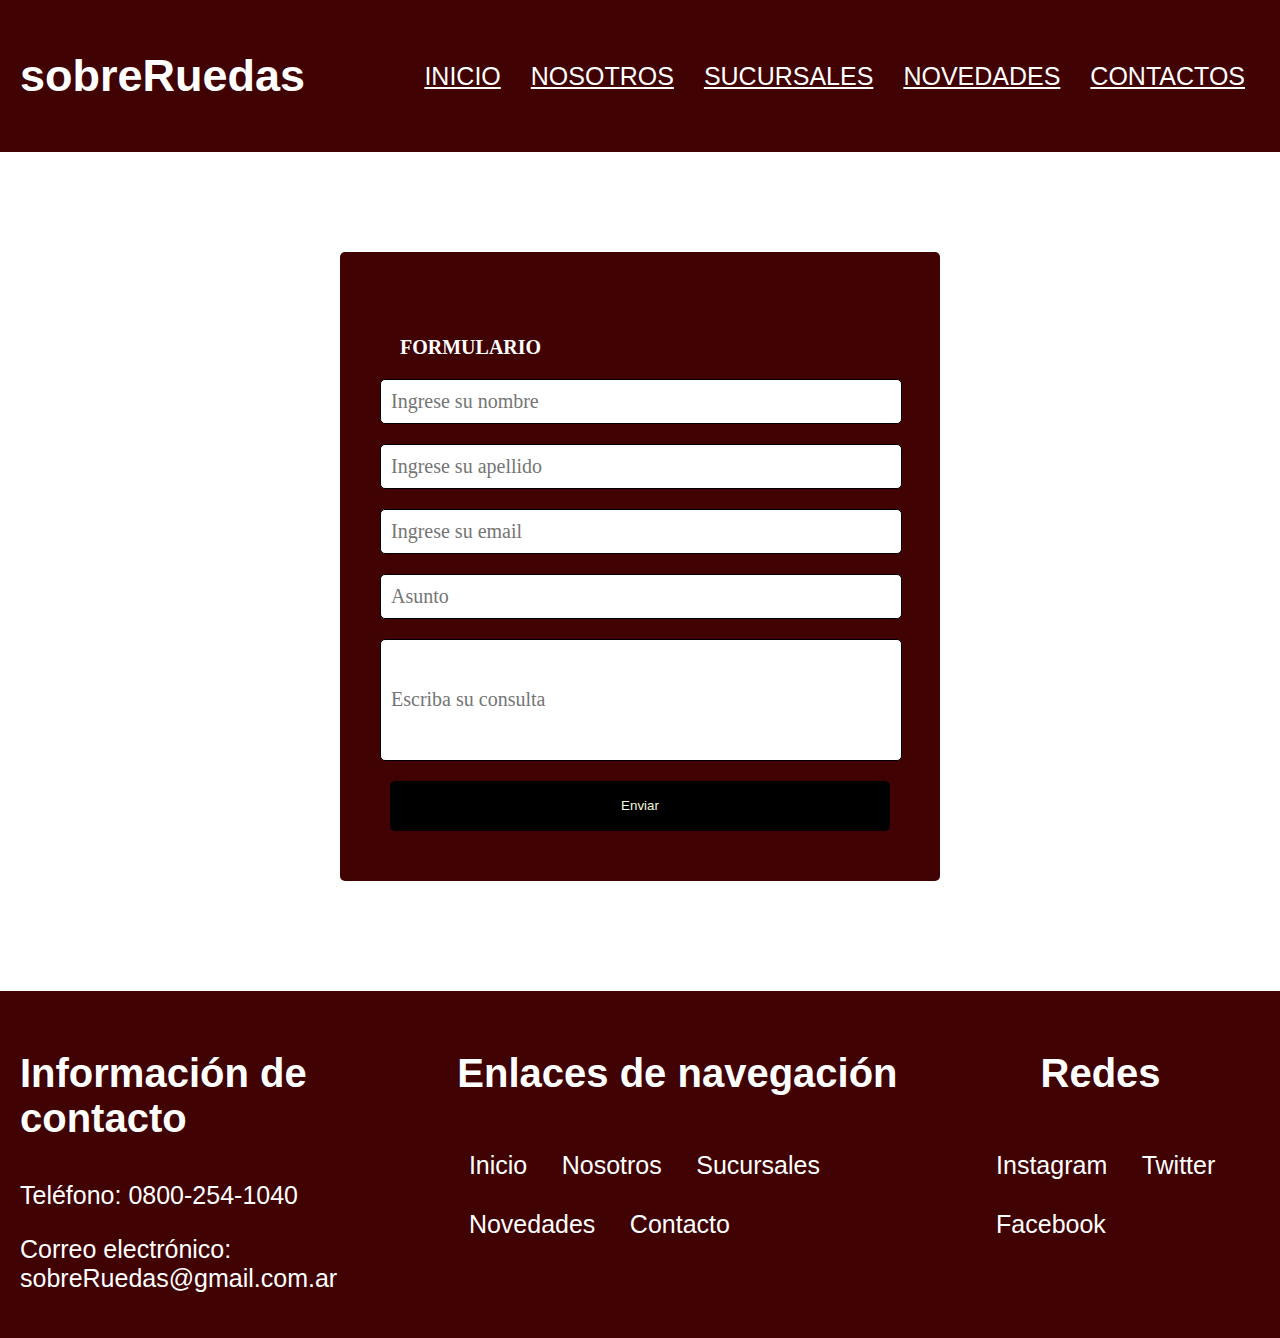
==== contactos.html @ 188b550d "first commit proyect" ====
<!DOCTYPE html>
<html lang="en">

<head>
    <meta charset="UTF-8">
    <meta http-equiv="X-UA-Compatible" content="IE=edge">
    <meta name="viewport" content="width=device-width, initial-scale=1.0">
    <title>sobreRuedas</title>
    <link rel="stylesheet" href="./style/contactos.css">

</head>

<body>
    
      <header>
          <nav class="navBar">
              <h1>sobreRuedas</h1>
              <ul class="menu">
                  <li><a href="./index.html">INICIO</a></li>
                  <li><a href="./nosotros.html">NOSOTROS</a></li>
                  <li><a href="./sucursales.html">SUCURSALES</a></li>
                  <li><a href="./novedades.html">NOVEDADES</a></li>
                  <li><a href="./contactos.html">CONTACTOS</a></li>
              </ul>
          </nav>
      </header>
  
      <div id="divFormulario">
        <form class="formulario">
            <h5>FORMULARIO</h5>
            <div class="inputFormulario">
              <input class="control" type="text" name="nombres" id="nombres" placeholder="Ingrese su nombre">
            </div>
            <div class="inputFormulario">
              <input class="control" type="text" name="apellido" id="nombres" placeholder="Ingrese su apellido">
            </div>
            <div class="inputFormulario">
              <input class="control" type="email" name="correo" id="nombres" placeholder="Ingrese su email">
            </div>
            <div class="inputFormulario">
              <input class="control" type="text" name="asunto" id="nombres" placeholder="Asunto ">
            </div>
            <div class="inputFormulario">
              <input class="consulta" type="text" name="consulta" id="nombres" placeholder="Escriba su consulta">
            </div>
            <div id="inputBoton">
              <button class="boton" type="submit">Enviar</button>
            </div>
        </form>
      </div>
  
  
  
      <footer class="containerFooter">
        <div class="contact-info">
          <h3>Información de contacto</h3>
          <p>Teléfono: 0800-254-1040</p>
          <p>Correo electrónico: sobreRuedas@gmail.com.ar</p>
        </div>
    
        <nav class="footerNav">
          <h3>Enlaces de navegación</h3>
          <ul>
            <li><a href="./index.html">Inicio</a></li>
            <li><a href="./nosotros.html">Nosotros</a></li>
            <li><a href="./sucursales.html">Sucursales</a></li>
            <li><a href="./novedades.html">Novedades</a></li>
            <li><a href="./contactos.html">Contacto</a></li>
          </ul>
        </nav>
    
        <nav class="footer-redes">
          <h3>Redes</h3>
          <ul>
            <li><a href="#">Instagram</a></li>
            <li><a href="#">Twitter</a></li>
            <li><a href="#">Facebook</a></li>
          </ul>
        </nav>
    </footer>
  
</body>
</html>
---- style/contactos.css ----
@media (max-width:425px) {
    body {
        background-color: white;
        margin: 0;
        padding: 0;
        width: 425px;
        font-family: 'Gill Sans', 'Gill Sans MT', Calibri, 'Trebuchet MS', sans-serif;

    }



    .navBar {
        display: flex;
        align-items: center;
        justify-content: space-between;
        padding: 20px;
        background-color:  rgb(64, 2, 2)
    }

    h1 {
        font-size: 45px;
        color: white;
    }

    ul li {
        display: inline-block;
        padding: 15px;
        font-size: 25px;
    }

    ul li a {
        color: white;
    }







    .formulario {
        width: 500px;
        background-color:  rgb(64, 2, 2);
        padding: 50px;
        margin: auto;
        margin-top: 100px;
        border-radius: 5px;
        font-family: 'Times New Roman', Times, serif;
        color: white;
        display: block;
    }

    .formulario h5 {
        font-size: 30px;
        margin-bottom: 20px;
    }

    .control {
        background-color: white;
        padding: 10px;
        border-radius: 5px;
        margin-bottom: 20px;
        width: 480px;
        border: solid 1px;
        font-family: 'Times New Roman', Times, serif;
        font-size: 20px;
    }

    .formulario .boton {
        width: 100%;
        border: none;
        background-color: black;
        color: beige;
        height: 50px;
        border-radius: 5px;
    }

    .consulta {
        background-color: white;
        padding: 10px;
        border-radius: 5px;
        margin-bottom: 20px;
        width: 100%;
        border: solid 1px;
        font-family: 'Times New Roman', Times, serif;
        font-size: 20px;
        width: 480px;
        height: 100px;
    }



    .containerFooter {
        background-color: rgb(64, 2, 2);
        color: black;
        padding: 20px;
        display: flex;
        justify-content: space-evenly;
        margin-top: 200px;
    
        
      }
      
      .containerFooter h3 {
        font-size: 40px;
        /* background */
        justify-content: center;
        display: flex;
        color: white;
      }
      
      .containerFooter p {
        font-size: 25px;
        display: flex;
        color: white;
        
      }
      
      .containerFooter a {
        font-size: 25px;
       color: white;
       text-decoration: none;
    }







    
    













    .navBar {
        display: flex;
        justify-content: center;
        flex-direction: column;
        text-align: center;
    }

    .menu {
        display: flex;
        justify-content: center;
        flex-direction: column;
    }

    .menu ul li {
        list-style: none;
    }

    .formulario {
        width: 160px;
        margin: 10px;
        margin-top: 50px;
        display: flex;
        justify-content: center;
        flex-direction: column;
    }

    .control {
        width: 155px;
        margin-left: -10px;
    }

    .boton {
        width: 160px;
    }

    #inputBoton {
        align-items: center;
        display: flex;
        justify-content: center;
        text-align: center;
    }

    .consulta {
        width: 160px;
        margin-left: -10px;
    }

    .formulario h5 {
        font-size: 20px;
        padding: 0px 10px;
    }

    .inputFormulario {
        display: flex;
        flex-direction: column;
    }

    #divFormulario {
        width: 100%;
        display: flex;
        justify-content: center;
    }

    .containerFooter {
        display: flex;
        justify-content: center;
        flex-direction: column;
    }


}

@media (min-width:426px) and (max-width:768px) {

    body {
        background-color: white;
        margin: 0;
        padding: 0;
        width: 768px;
        font-family: 'Gill Sans', 'Gill Sans MT', Calibri, 'Trebuchet MS', sans-serif;

    }



    .navBar {
        display: flex;
        align-items: center;
        justify-content: space-between;
        padding: 20px;
        background-color:  rgb(64, 2, 2)
    }

    h1 {
        font-size: 45px;
        color: white;
    }

    ul li {
        display: inline-block;
        padding: 15px;
        font-size: 25px;
    }

    ul li a {
        color: white;
    }







    .formulario {
        width: 500px;
        background-color: rgb(64, 2, 2);
        padding: 50px;
        margin: auto;
        margin-top: 100px;
        border-radius: 5px;
        font-family: 'Times New Roman', Times, serif;
        color: white;
        display: block;
    }

    .formulario h5 {
        font-size: 30px;
        margin-bottom: 20px;
    }

    .control {
        background-color: white;
        padding: 10px;
        border-radius: 5px;
        margin-bottom: 20px;
        width: 480px;
        border: solid 1px;
        font-family: 'Times New Roman', Times, serif;
        font-size: 20px;
    }

    .formulario .boton {
        width: 100%;
        border: none;
        background-color: black;
        color: beige;
        height: 50px;
        border-radius: 5px;
    }

    .consulta {
        background-color: white;
        padding: 10px;
        border-radius: 5px;
        margin-bottom: 20px;
        width: 100%;
        border: solid 1px;
        font-family: 'Times New Roman', Times, serif;
        font-size: 20px;
        width: 400px;
        height: 100px;
    }




    .containerFooter {
        background-color: rgb(64, 2, 2);
        color: black;
        padding: 20px;
        display: flex;
        justify-content: space-evenly;
        margin-top: 200px;
    
        
      }
      
      .containerFooter h3 {
        font-size: 40px;
        /* background */
        justify-content: center;
        display: flex;
        color: white;
      }
      
      .containerFooter p {
        font-size: 25px;
        display: flex;
        color: white;
        
      }
      
      .containerFooter a {
        font-size: 25px;
       color: white;
       text-decoration: none;
       }





















    .navBar {
        display: flex;
        justify-content: center;
        flex-direction: column;
        text-align: center;
    }

    .menu {
        display: flex;
        justify-content: center;
        flex-direction: column;
    }

    .menu ul li {
        list-style: none;
    }

    .formulario {
        width: 400px;
        margin: 10px;
        margin-top: 50px;
        display: flex;
        justify-content: center;
        flex-direction: column;

    }



    .control {
        width: 400px;
        margin-left: -10px;
    }

    .boton {
        width: 160px;

    }

    #inputBoton {
        align-items: center;
        display: flex;
        justify-content: center;
        text-align: center;

    }

    .consulta {
        width: 400px;
        margin-left: -10px;
    }

    .formulario h5 {
        font-size: 20px;
        padding: 0px 10px;
    }

    .inputFormulario {
        display: flex;
        flex-direction: column;

    }

    #divFormulario {
        width: 100%;
        display: flex;
        justify-content: center;

    }


    .containerFooter {
        display: flex;
        justify-content: center;
        flex-direction: column;
    }

}

@media (min-width:769px) and (max-width:1024px) {

    body {
        background-color: white;
        margin: 0;
        padding: 0;
        width: 1024px;
        font-family: 'Gill Sans', 'Gill Sans MT', Calibri, 'Trebuchet MS', sans-serif;

    }



    .navBar {
        display: flex;
        align-items: center;
        justify-content: space-between;
        padding: 20px;
        background-color:  rgb(64, 2, 2)
    }

    h1 {
        font-size: 45px;
        color: white;
    }

    ul li {
        display: inline-block;
        padding: 15px;
        font-size: 25px;
    }

    ul li a {
        color:white;
    }







    .formulario {
        width: 500px;
        background-color:  rgb(64, 2, 2);
        padding: 50px;
        margin: auto;
        margin-top: 100px;
        border-radius: 5px;
        font-family: 'Times New Roman', Times, serif;
        color: white;
        display: block;
    }

    .formulario h5 {
        font-size: 30px;
        margin-bottom: 20px;
    }

    .control {
        background-color: white;
        padding: 10px;
        border-radius: 5px;
        margin-bottom: 20px;
        width: 480px;
        border: solid 1px;
        font-family: 'Times New Roman', Times, serif;
        font-size: 20px;
    }

    .formulario .boton {
        width: 100%;
        border: none;
        background-color: black;
        color: beige;
        height: 50px;
        border-radius: 5px;
    }

    .consulta {
        background-color: white;
        padding: 10px;
        border-radius: 5px;
        margin-bottom: 20px;
        width: 100%;
        border: solid 1px;
        font-family: 'Times New Roman', Times, serif;
        font-size: 20px;
        width: 400px;
        height: 100px;
    }




    .containerFooter {
        background-color: rgb(64, 2, 2);
        color: black;
        padding: 20px;
        display: flex;
        justify-content: space-evenly;
        margin-top: 200px;
    
        
      }
      
      .containerFooter h3 {
        font-size: 40px;
        /* background */
        justify-content: center;
        display: flex;
        color: white;
      }
      
      .containerFooter p {
        font-size: 25px;
        display: flex;
        color: white;
        
      }
      
      .containerFooter a {
        font-size: 25px;
       color: white;
       text-decoration: none;
       }
















    .navBar {
        display: flex;
        justify-content: center;
        flex-direction: column;
        text-align: center;

    }

    .menu {
        display: flex;
        justify-content: center;
        flex-direction: row;



    }

    .menu ul li {
        list-style: none;
    }

    .formulario {
        width: 500px;
        margin: 10px;
        margin-top: 100px;
        display: flex;
        justify-content: center;
        flex-direction: column;


    }



    .control {
        width: 500px;
        margin-left: -10px;
    }

    .boton {
        width: 500px;

    }

    #inputBoton {
        align-items: center;
        display: flex;
        justify-content: center;
        text-align: center;

    }

    .consulta {
        width: 500px;
        margin-left: -10px;
    }

    .formulario h5 {
        font-size: 20px;
        padding: 0px 10px;
    }

    .inputFormulario {
        display: flex;
        flex-direction: column;

    }

    #divFormulario {
        width: 100%;
        display: flex;
        justify-content: center;

    }


    .containerFooter {
        display: flex;
        justify-content: center;
        flex-direction: column;
    }

}

@media (min-width:1025px) {
    body {
        background-color: white;
        margin: 0;
        padding: 0;
        width: 100%;
        font-family: 'Gill Sans', 'Gill Sans MT', Calibri, 'Trebuchet MS', sans-serif;

    }



    .navBar {
        display: flex;
        align-items: center;
        justify-content: space-between;
        padding: 20px;
        background-color:  rgb(64, 2, 2);
    }

    h1 {
        font-size: 45px;
        color: white;
    }

    ul li {
        display: inline-block;
        padding: 15px;
        font-size: 25px;
    }

    ul li a {
        color: white;
    }







    .formulario {
        width: 500px;
        background-color:  rgb(64, 2, 2);
        padding: 50px;
        margin: auto;
        margin-top: 100px;
        border-radius: 5px;
        font-family: 'Times New Roman', Times, serif;
        color: white;
        display: block;
    }

    .formulario h5 {
        font-size: 30px;
        margin-bottom: 20px;
    }

    .control {
        background-color: white;
        padding: 10px;
        border-radius: 5px;
        margin-bottom: 20px;
        width: 480px;
        border: solid 1px;
        font-family: 'Times New Roman', Times, serif;
        font-size: 20px;
    }

    .formulario .boton {
        width: 100%;
        border: none;
        background-color: black;
        color: beige;
        height: 50px;
        border-radius: 5px;
    }

    .consulta {
        background-color: white;
        padding: 10px;
        border-radius: 5px;
        margin-bottom: 20px;
        width: 100%;
        border: solid 1px;
        font-family: 'Times New Roman', Times, serif;
        font-size: 20px;
        width: 400px;
        height: 100px;
    }




    .containerFooter {
        background-color: rgb(64, 2, 2);
        color: black;
        padding: 20px;
        display: flex;
        justify-content: space-evenly;
        margin-top: 100px;
      }
      
      .containerFooter h3 {
        font-size: 40px;
        /* background */
        justify-content: center;
        display: flex;
        color: white;
      }
      
      .containerFooter p {
        font-size: 25px;
        display: flex;
        color: white;    
      }
      
      .containerFooter a {
        font-size: 25px;
       color: white;
       text-decoration: none;
       }
















    .navBar {
        display: flex;
        justify-content: space-between;
        flex-direction: row;
        text-align: center;
    }

    .menu {
        display: flex;
        justify-content: center;
        flex-direction: row;
    }

    .menu ul li {
        list-style: none;
    }

    .formulario {
        width: 500px;
        margin: 10px;
        margin-top: 100px;
        display: flex;
        justify-content: center;
        flex-direction: column;
    }


    .control {
        width: 500px;
        margin-left: -10px;
    }

    .boton {
        width: 500px;
    }

    #inputBoton {
        align-items: center;
        display: flex;
        justify-content: center;
        text-align: center;
    }

    .consulta {
        width: 500px;
        margin-left: -10px;
    }

    .formulario h5 {
        font-size: 20px;
        padding: 0px 10px;
    }

    .inputFormulario {
        display: flex;
        flex-direction: column;
    }

    #divFormulario {
        width: 100%;
        display: flex;
        justify-content: center;
    }


    .containerFooter {
        display: flex;
        justify-content: space-evenly;
        flex-direction: row;
    }









}
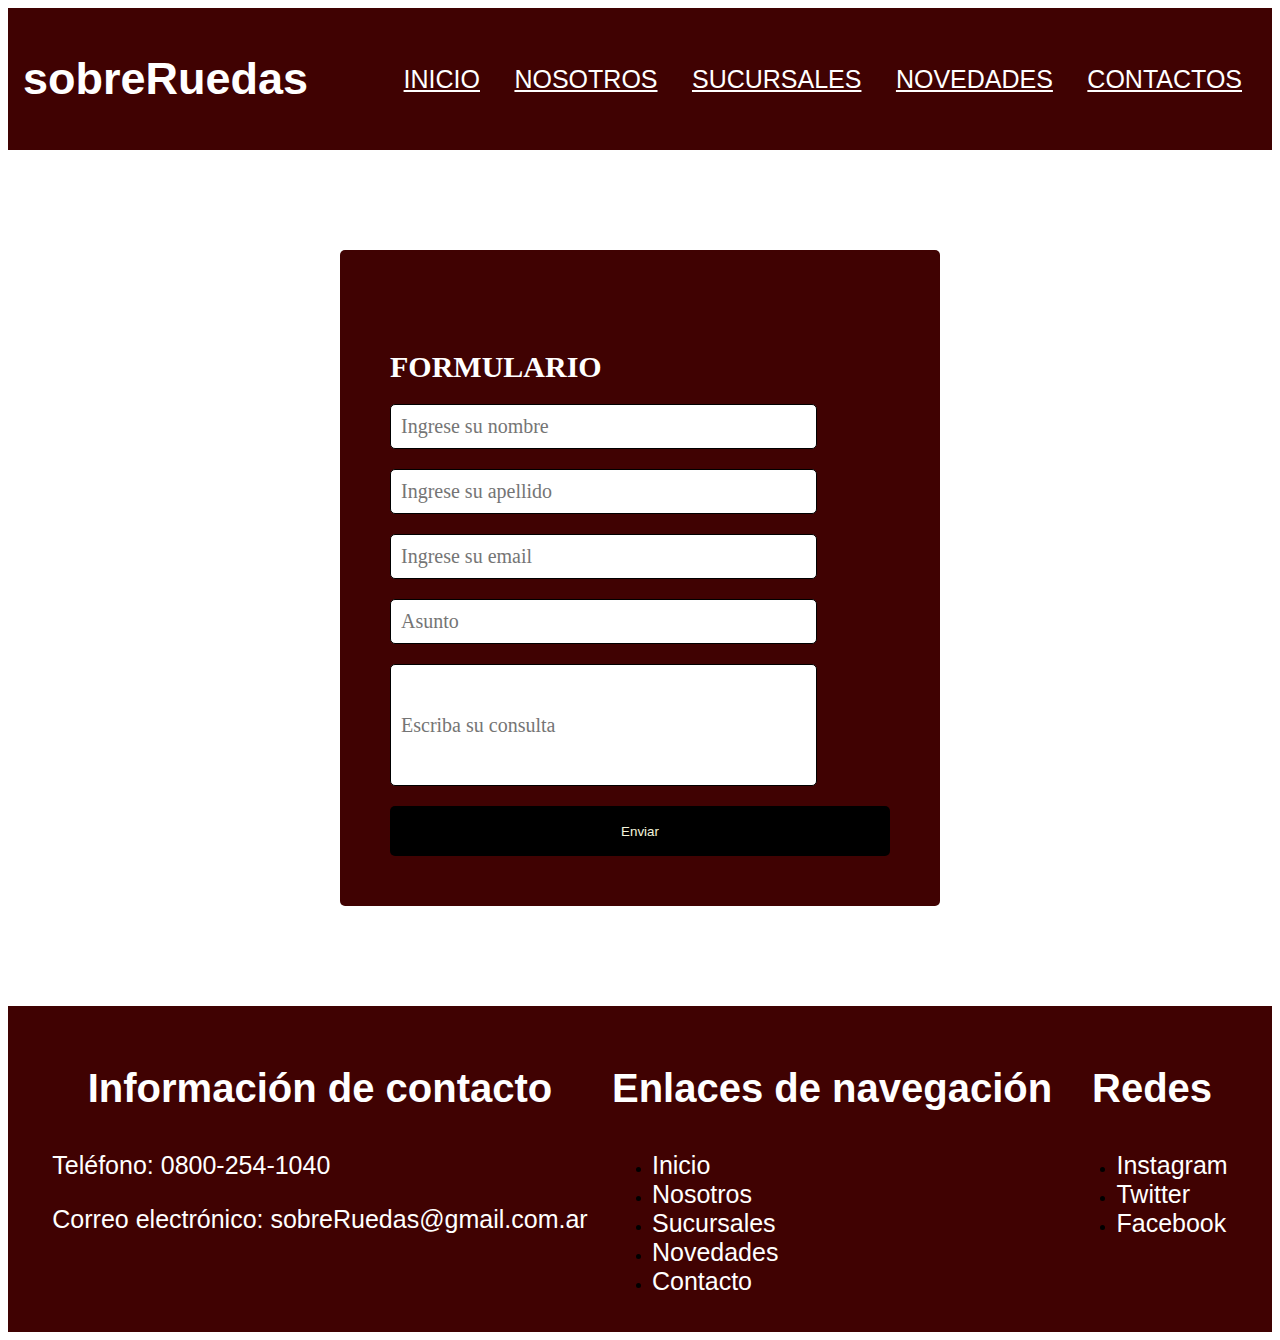
==== commit d92aeab2: "Codigo a Sass" ====
--- a/contactos.html
+++ b/contactos.html
@@ -2,82 +2,83 @@
 <html lang="en">
 
 <head>
-    <meta charset="UTF-8">
-    <meta http-equiv="X-UA-Compatible" content="IE=edge">
-    <meta name="viewport" content="width=device-width, initial-scale=1.0">
-    <title>sobreRuedas</title>
-    <link rel="stylesheet" href="./style/contactos.css">
+  <meta charset="UTF-8">
+  <meta http-equiv="X-UA-Compatible" content="IE=edge">
+  <meta name="viewport" content="width=device-width, initial-scale=1.0">
+  <title>sobreRuedas</title>
+  <link rel="stylesheet" href="./sass/main.css">
+  <link href="https://cdn.jsdelivr.net/npm/bootstrap@5.3.0-alpha3/dist/css/bootstrap.min.css" rel="stylesheet"
+    integrity="sha384-KK94CHFLLe+nY2dmCWGMq91rCGa5gtU4mk92HdvYe+M/SXH301p5ILy+dN9+nJOZ" crossorigin="anonymous">
 
 </head>
 
 <body>
-    
-      <header>
-          <nav class="navBar">
-              <h1>sobreRuedas</h1>
-              <ul class="menu">
-                  <li><a href="./index.html">INICIO</a></li>
-                  <li><a href="./nosotros.html">NOSOTROS</a></li>
-                  <li><a href="./sucursales.html">SUCURSALES</a></li>
-                  <li><a href="./novedades.html">NOVEDADES</a></li>
-                  <li><a href="./contactos.html">CONTACTOS</a></li>
-              </ul>
-          </nav>
-      </header>
-  
-      <div id="divFormulario">
-        <form class="formulario">
-            <h5>FORMULARIO</h5>
-            <div class="inputFormulario">
-              <input class="control" type="text" name="nombres" id="nombres" placeholder="Ingrese su nombre">
-            </div>
-            <div class="inputFormulario">
-              <input class="control" type="text" name="apellido" id="nombres" placeholder="Ingrese su apellido">
-            </div>
-            <div class="inputFormulario">
-              <input class="control" type="email" name="correo" id="nombres" placeholder="Ingrese su email">
-            </div>
-            <div class="inputFormulario">
-              <input class="control" type="text" name="asunto" id="nombres" placeholder="Asunto ">
-            </div>
-            <div class="inputFormulario">
-              <input class="consulta" type="text" name="consulta" id="nombres" placeholder="Escriba su consulta">
-            </div>
-            <div id="inputBoton">
-              <button class="boton" type="submit">Enviar</button>
-            </div>
-        </form>
+
+  <header>
+    <nav class="navBar">
+      <h1>sobreRuedas</h1>
+      <ul class="menu">
+        <li><a href="./index.html">INICIO</a></li>
+        <li><a href="./nosotros.html">NOSOTROS</a></li>
+        <li><a href="./sucursales.html">SUCURSALES</a></li>
+        <li><a href="./novedades.html">NOVEDADES</a></li>
+        <li><a href="./contactos.html">CONTACTOS</a></li>
+      </ul>
+    </nav>
+  </header>
+
+  <div id="divFormulario">
+    <form class="formulario">
+      <h5>FORMULARIO</h5>
+      <div class="inputFormulario">
+        <input class="control" type="text" name="nombres" id="nombres" placeholder="Ingrese su nombre">
       </div>
-  
-  
-  
-      <footer class="containerFooter">
-        <div class="contact-info">
-          <h3>Información de contacto</h3>
-          <p>Teléfono: 0800-254-1040</p>
-          <p>Correo electrónico: sobreRuedas@gmail.com.ar</p>
-        </div>
-    
-        <nav class="footerNav">
-          <h3>Enlaces de navegación</h3>
-          <ul>
-            <li><a href="./index.html">Inicio</a></li>
-            <li><a href="./nosotros.html">Nosotros</a></li>
-            <li><a href="./sucursales.html">Sucursales</a></li>
-            <li><a href="./novedades.html">Novedades</a></li>
-            <li><a href="./contactos.html">Contacto</a></li>
-          </ul>
-        </nav>
-    
-        <nav class="footer-redes">
-          <h3>Redes</h3>
-          <ul>
-            <li><a href="#">Instagram</a></li>
-            <li><a href="#">Twitter</a></li>
-            <li><a href="#">Facebook</a></li>
-          </ul>
-        </nav>
-    </footer>
-  
+      <div class="inputFormulario">
+        <input class="control" type="text" name="apellido" id="nombres" placeholder="Ingrese su apellido">
+      </div>
+      <div class="inputFormulario">
+        <input class="control" type="email" name="correo" id="nombres" placeholder="Ingrese su email">
+      </div>
+      <div class="inputFormulario">
+        <input class="control" type="text" name="asunto" id="nombres" placeholder="Asunto ">
+      </div>
+      <div class="inputFormulario">
+        <input class="consulta" type="text" name="consulta" id="nombres" placeholder="Escriba su consulta">
+      </div>
+      <div id="inputBoton">
+        <button class="boton" type="submit">Enviar</button>
+      </div>
+    </form>
+  </div>
+
+  <footer class="containerFooter">
+    <div class="contact-info">
+      <h3>Información de contacto</h3>
+      <p>Teléfono: 0800-254-1040</p>
+      <p>Correo electrónico: sobreRuedas@gmail.com.ar</p>
+    </div>
+
+    <nav class="footerNav">
+      <h3>Enlaces de navegación</h3>
+      <ul>
+        <li><a href="./index.html">Inicio</a></li>
+        <li><a href="./nosotros.html">Nosotros</a></li>
+        <li><a href="./sucursales.html">Sucursales</a></li>
+        <li><a href="./novedades.html">Novedades</a></li>
+        <li><a href="./contactos.html">Contacto</a></li>
+      </ul>
+    </nav>
+
+    <nav class="footer-redes">
+      <h3>Redes</h3>
+      <ul>
+        <li><a href="#">Instagram</a></li>
+        <li><a href="#">Twitter</a></li>
+        <li><a href="#">Facebook</a></li>
+      </ul>
+    </nav>
+  </footer>
+
 </body>
+
 </html>--- a/sass/main.css
+++ b/sass/main.css
@@ -0,0 +1,346 @@
+body {
+  background-color: white;
+  font-family: "Gill Sans", "Gill Sans MT", Calibri, "Trebuchet MS", sans-serif;
+}
+
+/* inicio */
+.navBar {
+  display: flex;
+  align-items: center;
+  justify-content: space-between;
+  background-color: rgb(64, 2, 2);
+  padding: 15px;
+}
+.navBar h1 {
+  font-size: 45px;
+  color: white;
+}
+.navBar ul li {
+  display: inline-block;
+  padding: 15px;
+  font-size: 25px;
+}
+.navBar ul li a {
+  color: white;
+  font-family: "Gill Sans", "Gill Sans MT", Calibri, "Trebuchet MS", sans-serif;
+}
+
+.carousel {
+  margin: 150px 350px;
+  margin-top: -10px;
+}
+.carousel .d-block {
+  margin: 0px;
+  height: 600px;
+}
+
+.gridContainer {
+  display: flex;
+  background-color: white;
+  gap: 20px;
+  grid-template-columns: 1fr 1fr 1fr;
+  height: 450px;
+  justify-content: space-around;
+  flex-direction: row;
+  margin: 0 75px;
+  margin-top: -200px;
+}
+.gridContainer .gridItem {
+  background-color: white;
+  width: 500px;
+  text-align: center;
+  border: 4px solid black;
+}
+.gridContainer .gridItem .imagenMedidas {
+  width: 350px;
+  height: 220px;
+  margin: 25px;
+}
+.gridContainer .gridItem .titulo {
+  font-size: 25px;
+  margin-top: 10px;
+  background-color: black;
+  color: white;
+}
+.gridContainer .gridItem p {
+  font-size: 20px;
+  width: 100%;
+  margin-top: -15px;
+}
+.gridContainer .gridItem a {
+  background: black;
+  padding: 5px;
+  color: white;
+  border-radius: 5px;
+  text-decoration: none;
+}
+.gridContainer .gridItem a:hover {
+  background-color: rgb(64, 2, 2);
+}
+
+.gridContainer2 {
+  display: flex;
+  background-color: white;
+  gap: 20px;
+  grid-template-columns: 1fr 1fr 1fr;
+  height: 550px;
+  justify-content: space-around;
+  flex-direction: row;
+  margin: 0 75px;
+  padding: 50px 0px;
+}
+.gridContainer2 .gridItem2 {
+  background-color: white;
+  width: 500px;
+  text-align: center;
+  border: 4px solid black;
+}
+.gridContainer2 .gridItem2 .imagenMedidas2 {
+  width: 350px;
+  height: 220px;
+  margin: 25px;
+}
+.gridContainer2 .gridItem2 .titulo2 {
+  font-size: 25px;
+  margin-top: 10px;
+  background-color: black;
+  color: white;
+}
+.gridContainer2 .gridItem2 p {
+  font-size: 20px;
+  width: 100%;
+  margin-top: -15px;
+}
+.gridContainer2 .gridItem2 a {
+  background: black;
+  padding: 5px;
+  color: white;
+  border-radius: 5px;
+  text-decoration: none;
+}
+.gridContainer2 .gridItem2 a:hover {
+  background-color: rgb(64, 2, 2);
+}
+
+.gridContainer3 {
+  display: flex;
+  background-color: white;
+  gap: 20px;
+  grid-template-columns: 1fr 1fr 1fr;
+  height: 450px;
+  justify-content: space-around;
+  flex-direction: row;
+  margin: 0 75px;
+}
+.gridContainer3 .gridItem3 {
+  background-color: white;
+  width: 500px;
+  text-align: center;
+  border: 4px solid black;
+}
+.gridContainer3 .gridItem3 .imagenMedidas3 {
+  width: 350px;
+  height: 220px;
+  margin: 25px;
+}
+.gridContainer3 .gridItem3 .titulo3 {
+  font-size: 25px;
+  margin-top: 10px;
+  background-color: black;
+  color: white;
+}
+.gridContainer3 .gridItem3 p {
+  font-size: 20px;
+  width: 100%;
+  margin-top: -15px;
+}
+.gridContainer3 .gridItem3 a {
+  background: black;
+  padding: 5px;
+  color: white;
+  border-radius: 5px;
+  text-decoration: none;
+}
+.gridContainer3 .gridItem3 a:hover {
+  background-color: rgb(64, 2, 2);
+}
+
+.parrafoInicio {
+  font-size: 30px;
+  width: 85%;
+  margin: auto;
+  color: white;
+  text-align: center;
+  background-color: rgb(64, 2, 2);
+  padding: 10px;
+  margin-top: 35px;
+}
+
+.containerFooter {
+  background-color: rgb(64, 2, 2);
+  color: black;
+  padding: 20px;
+  display: flex;
+  justify-content: space-evenly;
+  margin-top: 50px;
+}
+.containerFooter h3 {
+  font-size: 40px;
+  justify-content: center;
+  display: flex;
+  color: white;
+}
+.containerFooter p {
+  font-size: 25px;
+  display: flex;
+  color: white;
+}
+.containerFooter a {
+  font-size: 25px;
+  color: white;
+  text-decoration: none;
+}
+
+/* nosotros */
+.centrarImagen {
+  display: flex;
+  justify-content: center;
+}
+.centrarImagen img {
+  width: 420px;
+  height: 250px;
+  margin-top: 100px;
+  border: 3px solid rgb(64, 2, 2);
+}
+
+.parrafoConteiner {
+  display: flex;
+  justify-content: center;
+  margin-top: 30px;
+}
+.parrafoConteiner .sobreNosotros {
+  width: 75%;
+  font-size: 30px;
+  color: white;
+  background-color: rgb(64, 2, 2);
+  height: auto;
+  padding: 10px;
+  text-align: center;
+}
+
+.imagenTexto {
+  display: flex;
+  justify-content: center;
+  margin-top: 20px;
+  padding-bottom: 60px;
+}
+.imagenTexto .imagenAbajo {
+  width: 400px;
+  height: auto;
+  margin: 0px 120px;
+  margin-top: 60px;
+  border: 3px solid black;
+}
+
+/* sucursales */
+.sucursalesConteinerGeneral {
+  text-align: center;
+  justify-content: center;
+  padding: 0px 50px;
+  margin-top: 100px 0px;
+}
+.sucursalesConteinerGeneral .sucursalesConteiner {
+  background-color: rgb(64, 2, 2);
+  width: 500px;
+  height: 215px;
+  margin-top: 50px;
+  border: solid 5px;
+}
+.sucursalesConteinerGeneral .sucursalesConteiner h4 {
+  background-color: white;
+  font-size: 20px;
+  color: black;
+  margin-top: 10px;
+  padding: 5px;
+  text-align: center;
+}
+.sucursalesConteinerGeneral .sucursalesConteiner p {
+  font-size: 20px;
+  margin: 20px;
+  font-family: "Times New Roman", Times, serif;
+  background-color: black;
+  color: white;
+}
+
+/* novedades */
+.imagen {
+  width: 400px;
+  height: 300px;
+  margin: 100px;
+  border: solid 10px black;
+  display: inline;
+  justify-content: center;
+}
+
+.txt-1 {
+  grid-template-columns: 1 fr 1fr;
+  background-color: black;
+  color: white;
+  width: 400px;
+  height: auto;
+  margin: -100px 118px;
+  border: 10px black solid;
+  font-size: 25px;
+  text-align: center;
+  display: flex;
+  justify-content: center;
+  margin-bottom: 60px;
+}
+
+/* contactos */
+.formulario {
+  width: 500px;
+  background-color: rgb(64, 2, 2);
+  padding: 50px;
+  margin: auto;
+  margin-top: 100px;
+  border-radius: 5px;
+  font-family: "Times New Roman", Times, serif;
+  color: white;
+  display: block;
+  margin-bottom: 100px;
+}
+.formulario h5 {
+  font-size: 30px;
+  margin-bottom: 20px;
+}
+.formulario .control {
+  background-color: white;
+  padding: 10px;
+  border-radius: 5px;
+  margin-bottom: 20px;
+  width: 405px;
+  border: solid 1px;
+  font-family: "Times New Roman", Times, serif;
+  font-size: 20px;
+}
+.formulario .boton {
+  width: 100%;
+  border: none;
+  background-color: black;
+  color: beige;
+  height: 50px;
+  border-radius: 5px;
+}
+.formulario .consulta {
+  background-color: white;
+  padding: 10px;
+  border-radius: 5px;
+  margin-bottom: 20px;
+  width: 100%;
+  border: solid 1px;
+  font-family: "Times New Roman", Times, serif;
+  font-size: 20px;
+  width: 405px;
+  height: 100px;
+}/*# sourceMappingURL=main.css.map */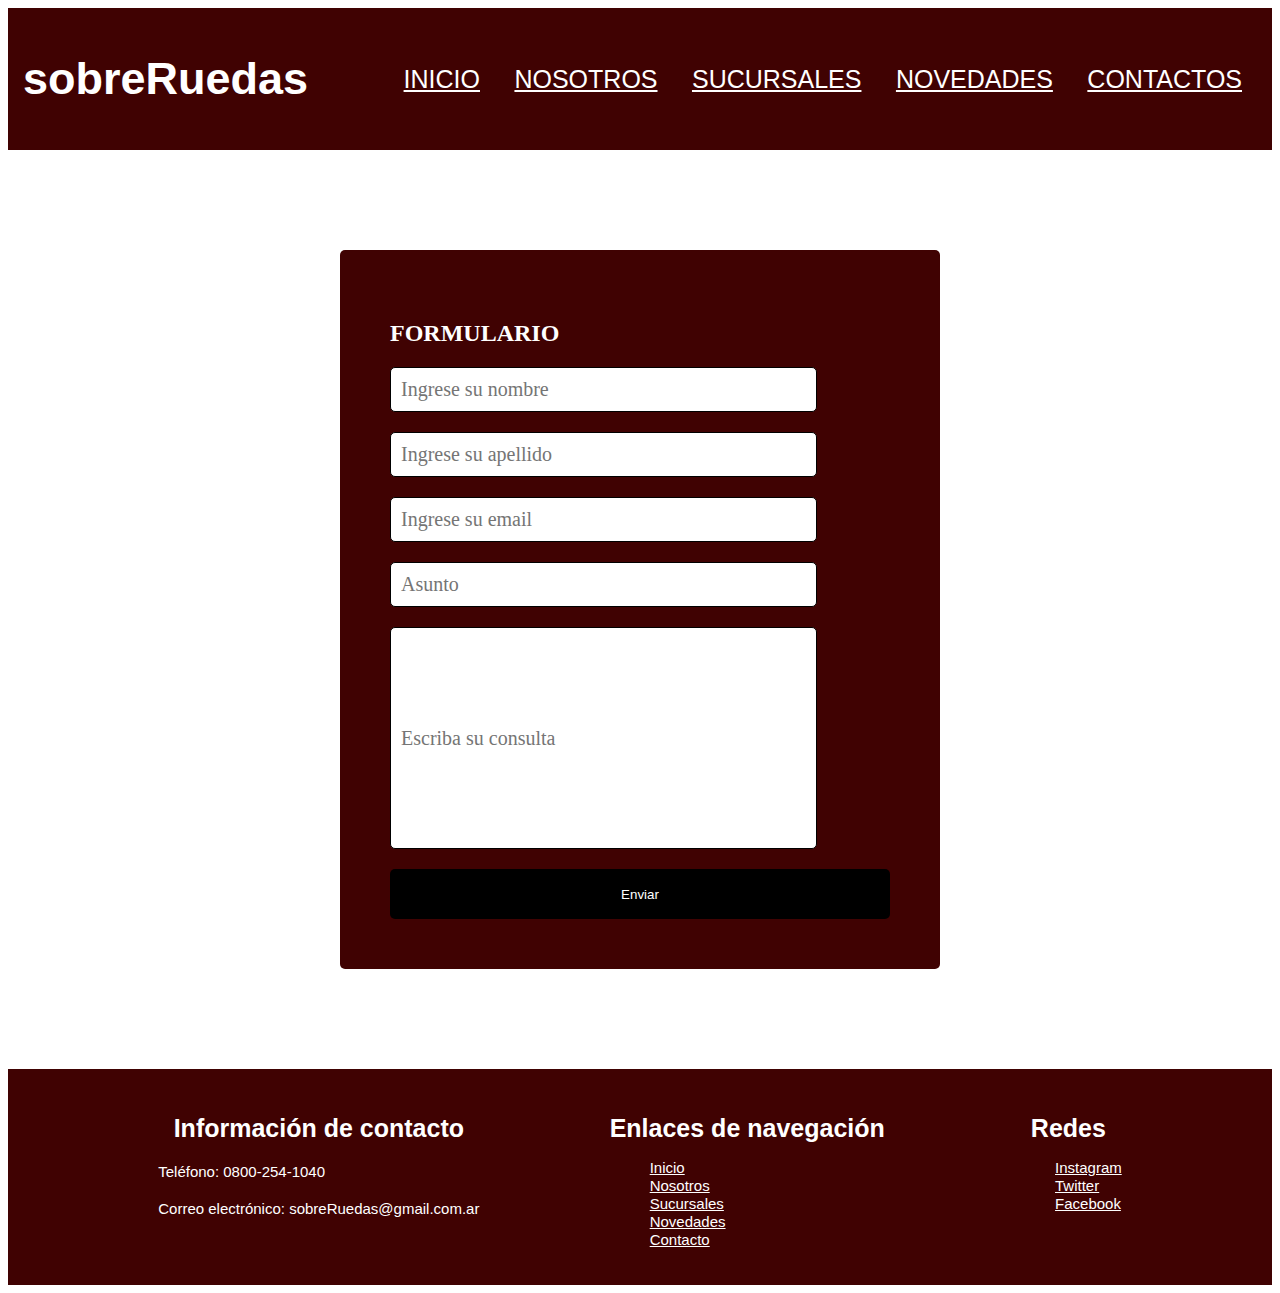
==== commit cc756f39: "Mixin modificado" ====
--- a/contactos.html
+++ b/contactos.html
@@ -5,7 +5,7 @@
   <meta charset="UTF-8">
   <meta http-equiv="X-UA-Compatible" content="IE=edge">
   <meta name="viewport" content="width=device-width, initial-scale=1.0">
-  <title>sobreRuedas</title>
+  <title>Contactos</title>
   <link rel="stylesheet" href="./sass/main.css">
   <link href="https://cdn.jsdelivr.net/npm/bootstrap@5.3.0-alpha3/dist/css/bootstrap.min.css" rel="stylesheet"
     integrity="sha384-KK94CHFLLe+nY2dmCWGMq91rCGa5gtU4mk92HdvYe+M/SXH301p5ILy+dN9+nJOZ" crossorigin="anonymous">
@@ -29,7 +29,7 @@
 
   <div id="divFormulario">
     <form class="formulario">
-      <h5>FORMULARIO</h5>
+      <h2>FORMULARIO</h2>
       <div class="inputFormulario">
         <input class="control" type="text" name="nombres" id="nombres" placeholder="Ingrese su nombre">
       </div>
--- a/sass/main.css
+++ b/sass/main.css
@@ -3,7 +3,7 @@
   font-family: "Gill Sans", "Gill Sans MT", Calibri, "Trebuchet MS", sans-serif;
 }
 
-/* inicio */
+/* Menu Y Footer para todos */
 .navBar {
   display: flex;
   align-items: center;
@@ -25,6 +25,36 @@
   font-family: "Gill Sans", "Gill Sans MT", Calibri, "Trebuchet MS", sans-serif;
 }
 
+.containerFooter {
+  background-color: rgb(64, 2, 2);
+  color: black;
+  padding: 20px;
+  display: flex;
+  justify-content: space-evenly;
+  margin-top: 50px;
+}
+.containerFooter h3 {
+  font-size: 25px;
+  justify-content: center;
+  display: flex;
+  color: white;
+  margin-bottom: 10px;
+}
+.containerFooter p {
+  font-size: 15px;
+  display: flex;
+  color: white;
+  margin-top: 20px;
+}
+.containerFooter li {
+  list-style: none;
+}
+.containerFooter li a {
+  font-size: 15px;
+  color: white;
+}
+
+/* inicio */
 .carousel {
   margin: 150px 350px;
   margin-top: -10px;
@@ -36,7 +66,7 @@
 
 .gridContainer {
   display: flex;
-  background-color: white;
+  background-color: #FFFFFF;
   gap: 20px;
   grid-template-columns: 1fr 1fr 1fr;
   height: 450px;
@@ -46,7 +76,7 @@
   margin-top: -200px;
 }
 .gridContainer .gridItem {
-  background-color: white;
+  background-color: #FFFFFF;
   width: 500px;
   text-align: center;
   border: 4px solid black;
@@ -60,7 +90,7 @@
   font-size: 25px;
   margin-top: 10px;
   background-color: black;
-  color: white;
+  color: #FFFFFF;
 }
 .gridContainer .gridItem p {
   font-size: 20px;
@@ -70,7 +100,7 @@
 .gridContainer .gridItem a {
   background: black;
   padding: 5px;
-  color: white;
+  color: #FFFFFF;
   border-radius: 5px;
   text-decoration: none;
 }
@@ -80,7 +110,7 @@
 
 .gridContainer2 {
   display: flex;
-  background-color: white;
+  background-color: #FFFFFF;
   gap: 20px;
   grid-template-columns: 1fr 1fr 1fr;
   height: 550px;
@@ -90,7 +120,7 @@
   padding: 50px 0px;
 }
 .gridContainer2 .gridItem2 {
-  background-color: white;
+  background-color: #FFFFFF;
   width: 500px;
   text-align: center;
   border: 4px solid black;
@@ -104,7 +134,7 @@
   font-size: 25px;
   margin-top: 10px;
   background-color: black;
-  color: white;
+  color: #FFFFFF;
 }
 .gridContainer2 .gridItem2 p {
   font-size: 20px;
@@ -114,7 +144,7 @@
 .gridContainer2 .gridItem2 a {
   background: black;
   padding: 5px;
-  color: white;
+  color: #FFFFFF;
   border-radius: 5px;
   text-decoration: none;
 }
@@ -124,7 +154,7 @@
 
 .gridContainer3 {
   display: flex;
-  background-color: white;
+  background-color: #FFFFFF;
   gap: 20px;
   grid-template-columns: 1fr 1fr 1fr;
   height: 450px;
@@ -133,7 +163,7 @@
   margin: 0 75px;
 }
 .gridContainer3 .gridItem3 {
-  background-color: white;
+  background-color: #FFFFFF;
   width: 500px;
   text-align: center;
   border: 4px solid black;
@@ -147,7 +177,7 @@
   font-size: 25px;
   margin-top: 10px;
   background-color: black;
-  color: white;
+  color: #FFFFFF;
 }
 .gridContainer3 .gridItem3 p {
   font-size: 20px;
@@ -157,7 +187,7 @@
 .gridContainer3 .gridItem3 a {
   background: black;
   padding: 5px;
-  color: white;
+  color: #FFFFFF;
   border-radius: 5px;
   text-decoration: none;
 }
@@ -169,36 +199,10 @@
   font-size: 30px;
   width: 85%;
   margin: auto;
-  color: white;
+  color: #FFFFFF;
   text-align: center;
   background-color: rgb(64, 2, 2);
   padding: 10px;
-  margin-top: 35px;
-}
-
-.containerFooter {
-  background-color: rgb(64, 2, 2);
-  color: black;
-  padding: 20px;
-  display: flex;
-  justify-content: space-evenly;
-  margin-top: 50px;
-}
-.containerFooter h3 {
-  font-size: 40px;
-  justify-content: center;
-  display: flex;
-  color: white;
-}
-.containerFooter p {
-  font-size: 25px;
-  display: flex;
-  color: white;
-}
-.containerFooter a {
-  font-size: 25px;
-  color: white;
-  text-decoration: none;
 }
 
 /* nosotros */
@@ -221,7 +225,7 @@
 .parrafoConteiner .sobreNosotros {
   width: 75%;
   font-size: 30px;
-  color: white;
+  color: #FFFFFF;
   background-color: rgb(64, 2, 2);
   height: auto;
   padding: 10px;
@@ -247,7 +251,6 @@
   text-align: center;
   justify-content: center;
   padding: 0px 50px;
-  margin-top: 100px 0px;
 }
 .sucursalesConteinerGeneral .sucursalesConteiner {
   background-color: rgb(64, 2, 2);
@@ -257,7 +260,7 @@
   border: solid 5px;
 }
 .sucursalesConteinerGeneral .sucursalesConteiner h4 {
-  background-color: white;
+  background-color: #FFFFFF;
   font-size: 20px;
   color: black;
   margin-top: 10px;
@@ -269,7 +272,7 @@
   margin: 20px;
   font-family: "Times New Roman", Times, serif;
   background-color: black;
-  color: white;
+  color: #FFFFFF;
 }
 
 /* novedades */
@@ -285,7 +288,7 @@
 .txt-1 {
   grid-template-columns: 1 fr 1fr;
   background-color: black;
-  color: white;
+  color: #FFFFFF;
   width: 400px;
   height: auto;
   margin: -100px 118px;
@@ -306,7 +309,7 @@
   margin-top: 100px;
   border-radius: 5px;
   font-family: "Times New Roman", Times, serif;
-  color: white;
+  color: #FFFFFF;
   display: block;
   margin-bottom: 100px;
 }
@@ -315,7 +318,7 @@
   margin-bottom: 20px;
 }
 .formulario .control {
-  background-color: white;
+  background-color: #FFFFFF;
   padding: 10px;
   border-radius: 5px;
   margin-bottom: 20px;
@@ -328,12 +331,12 @@
   width: 100%;
   border: none;
   background-color: black;
-  color: beige;
+  color: #FFFFFF;
   height: 50px;
   border-radius: 5px;
 }
 .formulario .consulta {
-  background-color: white;
+  background-color: #FFFFFF;
   padding: 10px;
   border-radius: 5px;
   margin-bottom: 20px;
@@ -342,5 +345,449 @@
   font-family: "Times New Roman", Times, serif;
   font-size: 20px;
   width: 405px;
-  height: 100px;
+  height: 200px;
+}
+
+/* inicio */
+@media (max-width: 425px) {
+  .navBar {
+    display: flex;
+    justify-content: center;
+    flex-direction: column;
+    text-align: center;
+  }
+  .navBar .menu {
+    display: flex;
+    justify-content: center;
+    flex-direction: column;
+    margin-left: -15px;
+  }
+  .navBar .menu li {
+    list-style: none;
+  }
+  .carousel {
+    margin: 0;
+    margin-top: -10px;
+    margin-bottom: 40px;
+    margin-right: 15px;
+  }
+  .carousel .d-block {
+    margin: 0px;
+    height: 380px;
+    margin-left: 8px;
+  }
+  .gridContainer {
+    display: flex;
+    flex-direction: column;
+    height: 200px;
+    margin: 500px 10px;
+  }
+  .gridContainer .gridItem {
+    width: 385px;
+    margin-left: 10px;
+  }
+  .gridContainer .gridItem .imagenMedidas {
+    width: 330px;
+    margin-left: 25px;
+  }
+  .gridContainer .gridItem p {
+    margin-top: -20px;
+    padding-bottom: 10px;
+  }
+  .gridContainer2 {
+    display: flex;
+    flex-direction: column;
+    height: 200px;
+    margin: 1210px 10px;
+  }
+  .gridContainer2 .gridItem2 {
+    width: 385px;
+    margin-left: 10px;
+  }
+  .gridContainer2 .gridItem2 .imagenMedidas2 {
+    width: 330px;
+    margin-left: 25px;
+  }
+  .gridContainer2 .gridItem2 p {
+    margin-top: -20px;
+    padding-bottom: 10px;
+  }
+  .gridContainer3 {
+    display: flex;
+    flex-direction: column;
+    height: 200px;
+    /*  margin-top: 100px; */
+    margin-left: 10px;
+    margin-bottom: 1200px;
+  }
+  .gridContainer3 .gridItem3 {
+    width: 385px;
+    margin-left: 10px;
+  }
+  .gridContainer3 .gridItem3 .imagenMedidas3 {
+    width: 330px;
+    margin-left: 25px;
+  }
+  .gridContainer3 .gridItem3 p {
+    margin-top: -20px;
+    padding-bottom: 10px;
+  }
+  .parrafoInicio {
+    margin-top: -600px;
+    font-size: 25px;
+    padding: 20px;
+    margin-right: 30px;
+  }
+  .containerFooter {
+    display: flex;
+    justify-content: center;
+    flex-direction: column;
+  }
+  .containerFooter h3 {
+    font-size: 30px;
+    justify-content: center;
+    display: flex;
+  }
+  .containerFooter p {
+    font-size: 20px;
+    display: flex;
+    justify-content: center;
+    text-align: center;
+  }
+  .containerFooter .footerNav ul {
+    display: flex;
+    flex-direction: column;
+    justify-content: center;
+    text-align: center;
+    margin-right: 35px;
+    list-style: none;
+  }
+  .containerFooter .footerNav ul a {
+    font-size: 20px;
+  }
+  .containerFooter .footer-redes ul {
+    display: flex;
+    flex-direction: column;
+    justify-content: center;
+    text-align: center;
+    margin-right: 35px;
+    list-style: none;
+  }
+  .containerFooter .footer-redes ul a {
+    font-size: 20px;
+  }
+}
+/* nosotros */
+@media (max-width: 425px) {
+  .navBar {
+    display: flex;
+    justify-content: center;
+    flex-direction: column;
+    text-align: center;
+  }
+  .navBar .menu {
+    display: flex;
+    justify-content: center;
+    flex-direction: column;
+    margin-left: -15px;
+  }
+  .navBar .menu li {
+    list-style: none;
+  }
+  .centrarImagen img {
+    display: flex;
+    justify-content: center;
+    margin: 10px;
+    width: 400px;
+    height: 220px;
+    margin-top: 50px;
+  }
+  .sobreNosotros {
+    font-size: 25px;
+    text-align: center;
+  }
+  .imagenTexto {
+    flex-direction: column;
+  }
+  .imagenTexto .imagenAbajo {
+    margin: 0;
+    margin-top: 50px;
+    width: 400px;
+    height: auto;
+    margin-left: 13px;
+  }
+  .containerFooter {
+    display: flex;
+    justify-content: center;
+    flex-direction: column;
+  }
+  .containerFooter h3 {
+    font-size: 30px;
+    justify-content: center;
+    display: flex;
+  }
+  .containerFooter p {
+    font-size: 20px;
+    display: flex;
+    justify-content: center;
+    text-align: center;
+  }
+  .containerFooter .footerNav ul {
+    display: flex;
+    flex-direction: column;
+    justify-content: center;
+    text-align: center;
+    margin-right: 35px;
+    list-style: none;
+  }
+  .containerFooter .footerNav ul a {
+    font-size: 20px;
+  }
+  .containerFooter .footer-redes ul {
+    display: flex;
+    flex-direction: column;
+    justify-content: center;
+    text-align: center;
+    margin-right: 35px;
+    list-style: none;
+  }
+  .containerFooter .footer-redes ul a {
+    font-size: 20px;
+  }
+}
+/* sucursales */
+@media (max-width: 425px) {
+  .navBar {
+    display: flex;
+    justify-content: center;
+    flex-direction: column;
+    text-align: center;
+  }
+  .navBar .menu {
+    display: flex;
+    justify-content: center;
+    flex-direction: column;
+    margin-left: -15px;
+  }
+  .navBar .menu li {
+    list-style: none;
+  }
+  .sucursalesConteinerGeneral {
+    padding: 0;
+    display: flex;
+    justify-content: center;
+    align-items: center;
+    flex-direction: column;
+    margin-top: -25px;
+  }
+  .sucursalesConteinerGeneral .sucursalesConteiner {
+    width: 350px;
+    margin-top: 75px;
+  }
+  .containerFooter {
+    display: flex;
+    justify-content: center;
+    flex-direction: column;
+  }
+  .containerFooter h3 {
+    font-size: 30px;
+    justify-content: center;
+    display: flex;
+  }
+  .containerFooter p {
+    font-size: 20px;
+    display: flex;
+    justify-content: center;
+    text-align: center;
+  }
+  .containerFooter .footerNav ul {
+    display: flex;
+    flex-direction: column;
+    justify-content: center;
+    text-align: center;
+    margin-right: 35px;
+    list-style: none;
+  }
+  .containerFooter .footerNav ul a {
+    font-size: 20px;
+  }
+  .containerFooter .footer-redes ul {
+    display: flex;
+    flex-direction: column;
+    justify-content: center;
+    text-align: center;
+    margin-right: 35px;
+    list-style: none;
+  }
+  .containerFooter .footer-redes ul a {
+    font-size: 20px;
+  }
+}
+/* novedades */
+@media (max-width: 425px) {
+  .navBar {
+    display: flex;
+    justify-content: center;
+    flex-direction: column;
+    text-align: center;
+  }
+  .navBar .menu {
+    display: flex;
+    justify-content: center;
+    flex-direction: column;
+    margin-left: -15px;
+  }
+  .navBar .menu li {
+    list-style: none;
+  }
+  .container {
+    margin-top: 100px;
+  }
+  .container .imagen {
+    width: 200px;
+    height: 150px;
+    border: 1px black solid;
+    margin: 0px;
+    width: 90%;
+  }
+  .container .txt-1 {
+    background-color: black;
+    width: 200px;
+    margin: 0 9px;
+    border: 5px black;
+    font-size: 20px;
+    height: auto;
+    width: 90%;
+    padding: 10px;
+  }
+  .imagen {
+    width: 200px;
+    height: 150px;
+    border: 1px black solid;
+    margin: 0px;
+    width: 90%;
+  }
+  .txt-1 {
+    background-color: black;
+    width: 200px;
+    margin: 0 9px;
+    border: 5px black;
+    font-size: 20px;
+    height: auto;
+    width: 90%;
+  }
+  .containerFooter {
+    display: flex;
+    justify-content: center;
+    flex-direction: column;
+  }
+  .containerFooter h3 {
+    font-size: 30px;
+    justify-content: center;
+    display: flex;
+  }
+  .containerFooter p {
+    font-size: 20px;
+    display: flex;
+    justify-content: center;
+    text-align: center;
+  }
+  .containerFooter .footerNav ul {
+    display: flex;
+    flex-direction: column;
+    justify-content: center;
+    text-align: center;
+    margin-right: 35px;
+    list-style: none;
+  }
+  .containerFooter .footerNav ul a {
+    font-size: 20px;
+  }
+  .containerFooter .footer-redes ul {
+    display: flex;
+    flex-direction: column;
+    justify-content: center;
+    text-align: center;
+    margin-right: 35px;
+    list-style: none;
+  }
+  .containerFooter .footer-redes ul a {
+    font-size: 20px;
+  }
+}
+/* contacto */
+@media (max-width: 425px) {
+  .navBar {
+    display: flex;
+    justify-content: center;
+    flex-direction: column;
+    text-align: center;
+  }
+  .navBar .menu {
+    display: flex;
+    justify-content: center;
+    flex-direction: column;
+    margin-left: -15px;
+  }
+  .navBar .menu li {
+    list-style: none;
+  }
+  .formulario {
+    width: 350px;
+    margin: 37px;
+    margin-top: 50px;
+    display: flex;
+    justify-content: center;
+    flex-direction: column;
+  }
+  .formulario h5 {
+    font-size: 20px;
+    padding: 0px 10px;
+  }
+  .formulario .control {
+    width: 275px;
+    margin-left: -10px;
+  }
+  .formulario .consulta {
+    width: 275px;
+    margin-left: -10px;
+  }
+  .containerFooter {
+    display: flex;
+    justify-content: center;
+    flex-direction: column;
+  }
+  .containerFooter h3 {
+    font-size: 30px;
+    justify-content: center;
+    display: flex;
+  }
+  .containerFooter p {
+    font-size: 20px;
+    display: flex;
+    justify-content: center;
+    text-align: center;
+  }
+  .containerFooter .footerNav ul {
+    display: flex;
+    flex-direction: column;
+    justify-content: center;
+    text-align: center;
+    margin-right: 35px;
+    list-style: none;
+  }
+  .containerFooter .footerNav ul a {
+    font-size: 20px;
+  }
+  .containerFooter .footer-redes ul {
+    display: flex;
+    flex-direction: column;
+    justify-content: center;
+    text-align: center;
+    margin-right: 35px;
+    list-style: none;
+  }
+  .containerFooter .footer-redes ul a {
+    font-size: 20px;
+  }
 }/*# sourceMappingURL=main.css.map */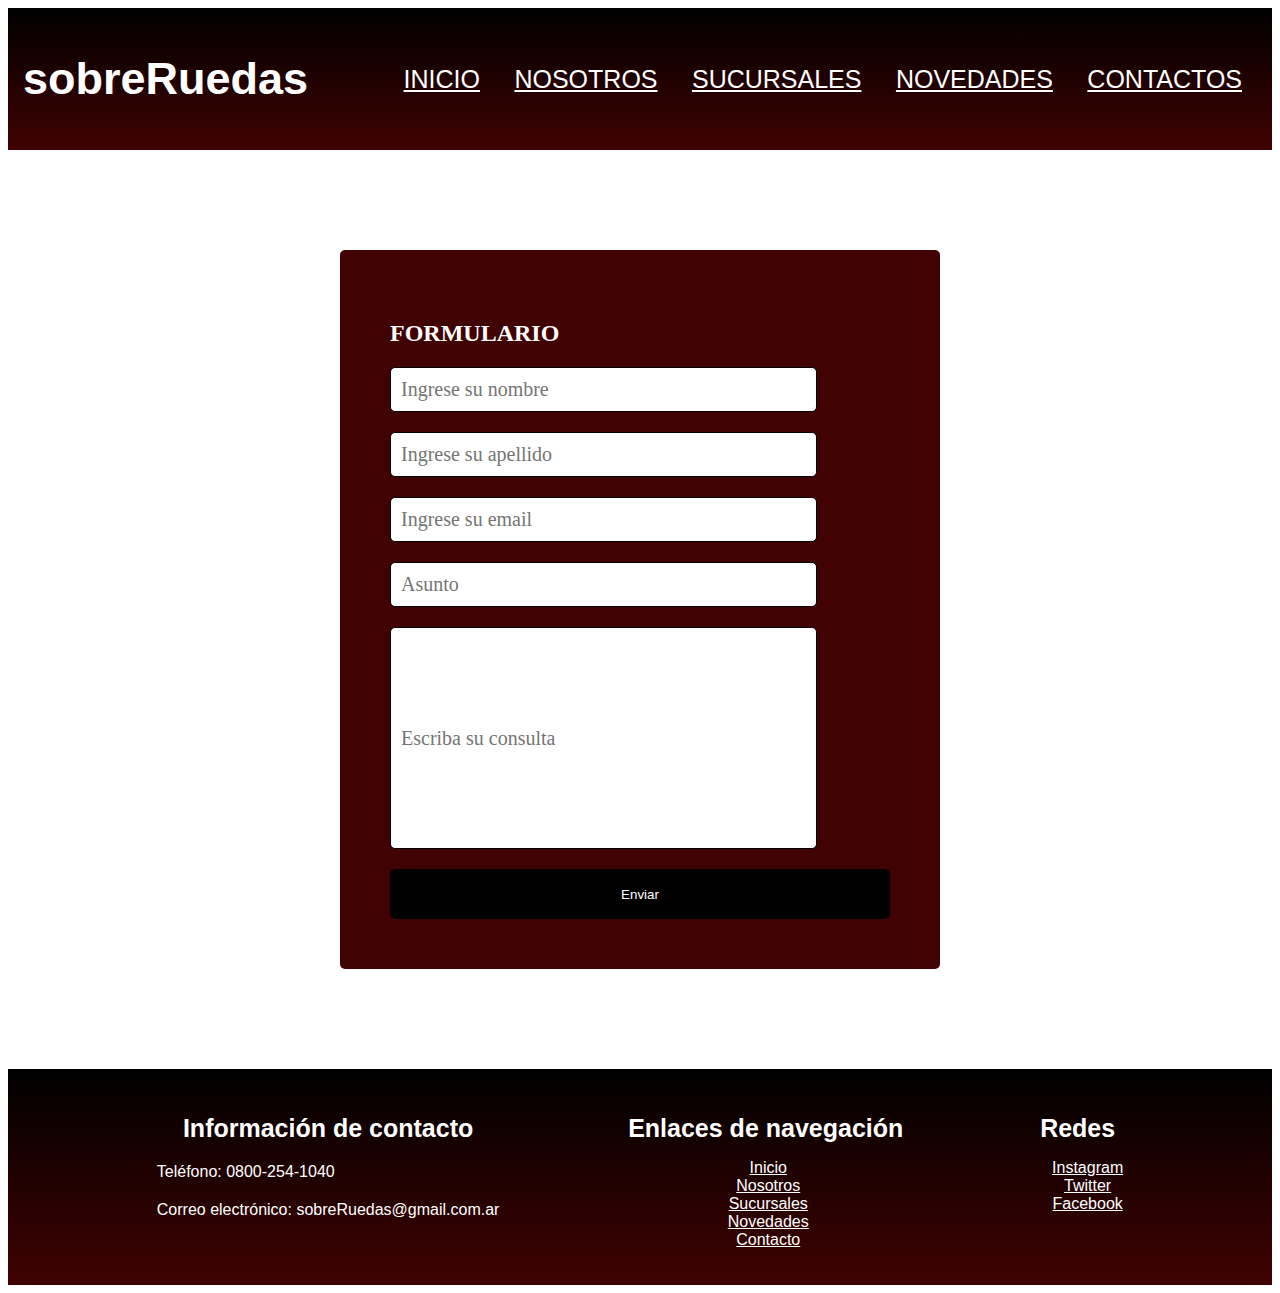
==== commit c6c53471: "degrade footer y menu , y description y keywords" ====
--- a/contactos.html
+++ b/contactos.html
@@ -6,6 +6,8 @@
   <meta http-equiv="X-UA-Compatible" content="IE=edge">
   <meta name="viewport" content="width=device-width, initial-scale=1.0">
   <title>Contactos</title>
+  <meta name="keywords" content="Consecionario, autos, kia, subaru, ford, modelos exclusivos, autos alta gama ">
+  <meta name="description" content="sobreRuedas es una  consecionaria con representacion exclusiva de 3 marcas lideres:Kia, Ford y Subaru">
   <link rel="stylesheet" href="./sass/main.css">
   <link href="https://cdn.jsdelivr.net/npm/bootstrap@5.3.0-alpha3/dist/css/bootstrap.min.css" rel="stylesheet"
     integrity="sha384-KK94CHFLLe+nY2dmCWGMq91rCGa5gtU4mk92HdvYe+M/SXH301p5ILy+dN9+nJOZ" crossorigin="anonymous">
--- a/sass/main.css
+++ b/sass/main.css
@@ -3,13 +3,15 @@
   font-family: "Gill Sans", "Gill Sans MT", Calibri, "Trebuchet MS", sans-serif;
 }
 
+/* colores */
+/* operaciones */
 /* Menu Y Footer para todos */
 .navBar {
   display: flex;
   align-items: center;
   justify-content: space-between;
-  background-color: rgb(64, 2, 2);
   padding: 15px;
+  background: linear-gradient(black, rgb(64, 2, 2));
 }
 .navBar h1 {
   font-size: 45px;
@@ -26,12 +28,11 @@
 }
 
 .containerFooter {
-  background-color: rgb(64, 2, 2);
-  color: black;
   padding: 20px;
   display: flex;
   justify-content: space-evenly;
   margin-top: 50px;
+  background: linear-gradient(black, rgb(64, 2, 2));
 }
 .containerFooter h3 {
   font-size: 25px;
@@ -41,16 +42,31 @@
   margin-bottom: 10px;
 }
 .containerFooter p {
-  font-size: 15px;
+  font-size: 15 px;
   display: flex;
   color: white;
   margin-top: 20px;
 }
-.containerFooter li {
+.containerFooter .footerNav ul {
+  margin-left: -35px;
+}
+.containerFooter .footerNav ul li {
   list-style: none;
-}
-.containerFooter li a {
-  font-size: 15px;
+  text-align: center;
+}
+.containerFooter .footerNav ul li a {
+  font-size: 15 px;
+  color: white;
+}
+.containerFooter .footer-redes ul {
+  margin-left: -20px;
+}
+.containerFooter .footer-redes ul li {
+  list-style: none;
+  text-align: center;
+}
+.containerFooter .footer-redes ul li a {
+  font-size: 15 px;
   color: white;
 }
 
@@ -61,7 +77,6 @@
 }
 .carousel .d-block {
   margin: 0px;
-  height: 600px;
 }
 
 .gridContainer {
@@ -196,7 +211,7 @@
 }
 
 .parrafoInicio {
-  font-size: 30px;
+  font-size: 22px;
   width: 85%;
   margin: auto;
   color: #FFFFFF;
@@ -224,7 +239,7 @@
 }
 .parrafoConteiner .sobreNosotros {
   width: 75%;
-  font-size: 30px;
+  font-size: 22px;
   color: #FFFFFF;
   background-color: rgb(64, 2, 2);
   height: auto;
@@ -326,6 +341,11 @@
   border: solid 1px;
   font-family: "Times New Roman", Times, serif;
   font-size: 20px;
+  transition: all 1s;
+}
+.formulario .control:focus {
+  background-color: black;
+  color: white;
 }
 .formulario .boton {
   width: 100%;
@@ -334,6 +354,10 @@
   color: #FFFFFF;
   height: 50px;
   border-radius: 5px;
+}
+.formulario .boton:focus {
+  background-color: white;
+  color: black;
 }
 .formulario .consulta {
   background-color: #FFFFFF;
@@ -346,6 +370,11 @@
   font-size: 20px;
   width: 405px;
   height: 200px;
+  transition: all 1s;
+}
+.formulario .consulta:focus {
+  background-color: black;
+  color: white;
 }
 
 /* inicio */
@@ -459,7 +488,7 @@
     flex-direction: column;
     justify-content: center;
     text-align: center;
-    margin-right: 35px;
+    margin-right: -10px;
     list-style: none;
   }
   .containerFooter .footerNav ul a {
@@ -470,7 +499,7 @@
     flex-direction: column;
     justify-content: center;
     text-align: center;
-    margin-right: 35px;
+    margin-right: 5px;
     list-style: none;
   }
   .containerFooter .footer-redes ul a {
@@ -537,7 +566,7 @@
     flex-direction: column;
     justify-content: center;
     text-align: center;
-    margin-right: 35px;
+    margin-right: -10px;
     list-style: none;
   }
   .containerFooter .footerNav ul a {
@@ -548,7 +577,7 @@
     flex-direction: column;
     justify-content: center;
     text-align: center;
-    margin-right: 35px;
+    margin-right: 5px;
     list-style: none;
   }
   .containerFooter .footer-redes ul a {
@@ -605,7 +634,7 @@
     flex-direction: column;
     justify-content: center;
     text-align: center;
-    margin-right: 35px;
+    margin-right: -10px;
     list-style: none;
   }
   .containerFooter .footerNav ul a {
@@ -616,7 +645,7 @@
     flex-direction: column;
     justify-content: center;
     text-align: center;
-    margin-right: 35px;
+    margin-right: 5px;
     list-style: none;
   }
   .containerFooter .footer-redes ul a {
@@ -697,7 +726,7 @@
     flex-direction: column;
     justify-content: center;
     text-align: center;
-    margin-right: 35px;
+    margin-right: -10px;
     list-style: none;
   }
   .containerFooter .footerNav ul a {
@@ -708,7 +737,7 @@
     flex-direction: column;
     justify-content: center;
     text-align: center;
-    margin-right: 35px;
+    margin-right: 5px;
     list-style: none;
   }
   .containerFooter .footer-redes ul a {
@@ -773,7 +802,7 @@
     flex-direction: column;
     justify-content: center;
     text-align: center;
-    margin-right: 35px;
+    margin-right: -10px;
     list-style: none;
   }
   .containerFooter .footerNav ul a {
@@ -784,7 +813,7 @@
     flex-direction: column;
     justify-content: center;
     text-align: center;
-    margin-right: 35px;
+    margin-right: 5px;
     list-style: none;
   }
   .containerFooter .footer-redes ul a {
